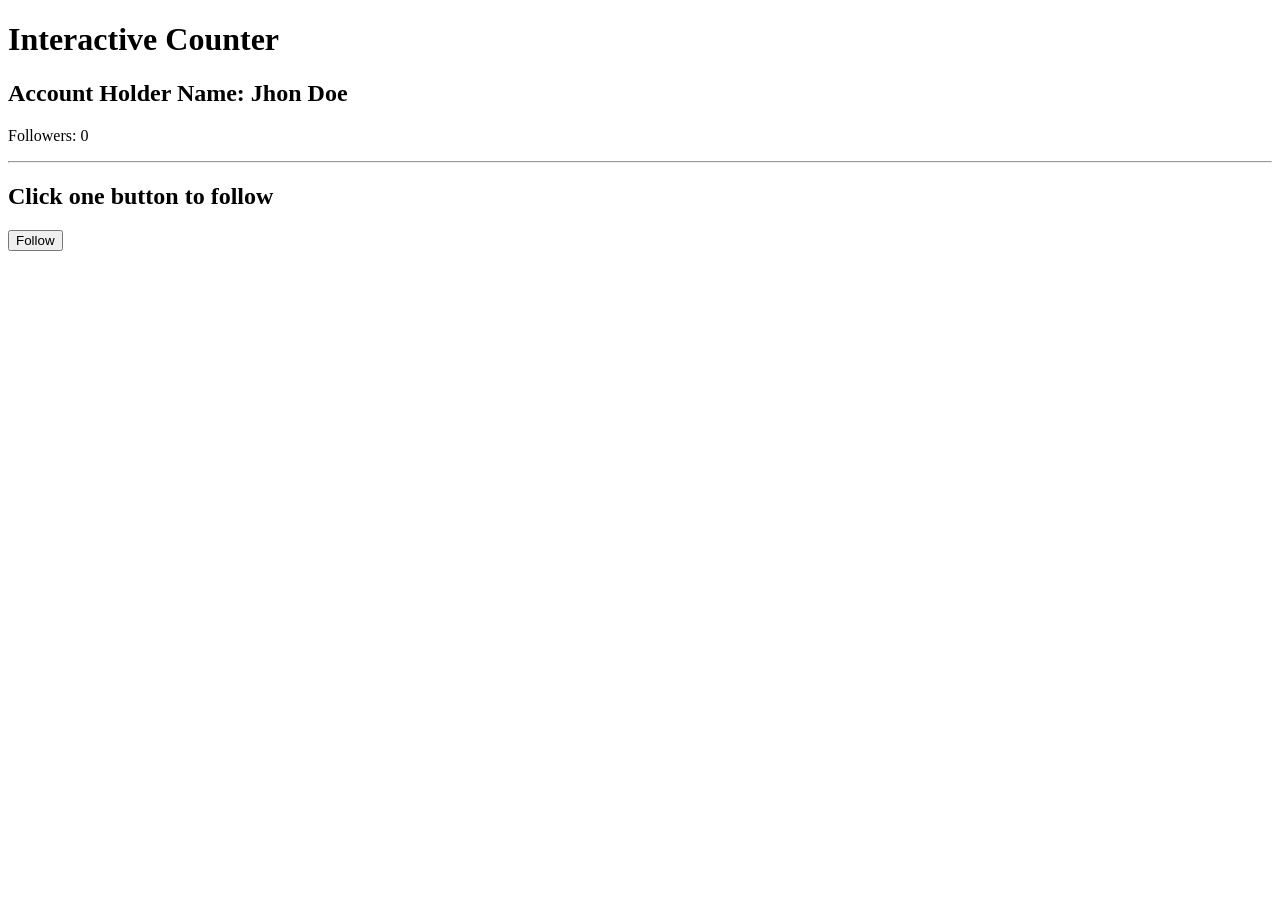
==== followersCount/followers_Count.html @ 8809153f "New project creation with files for followers counter" ====
<!DOCTYPE html>
<html lang="en">
<head>
    <meta charset="UTF-8">
    <meta name="viewport" content="width=device-width, initial-scale=1.0">
    <title>Interactive Counter</title>
</head>
<body>
    <h1>Interactive Counter</h1>
    <h2>Account Holder Name: Jhon Doe</h2>
    <p>
        Followers: <span id="countDisplay">0</span> 
    </p>
    <hr>
    <h2>Click one button to follow</h2>
    <button onclick="increaseCount()">Follow</button>
    
    <script src="followers_Count.js"></script>
</body>
</html>
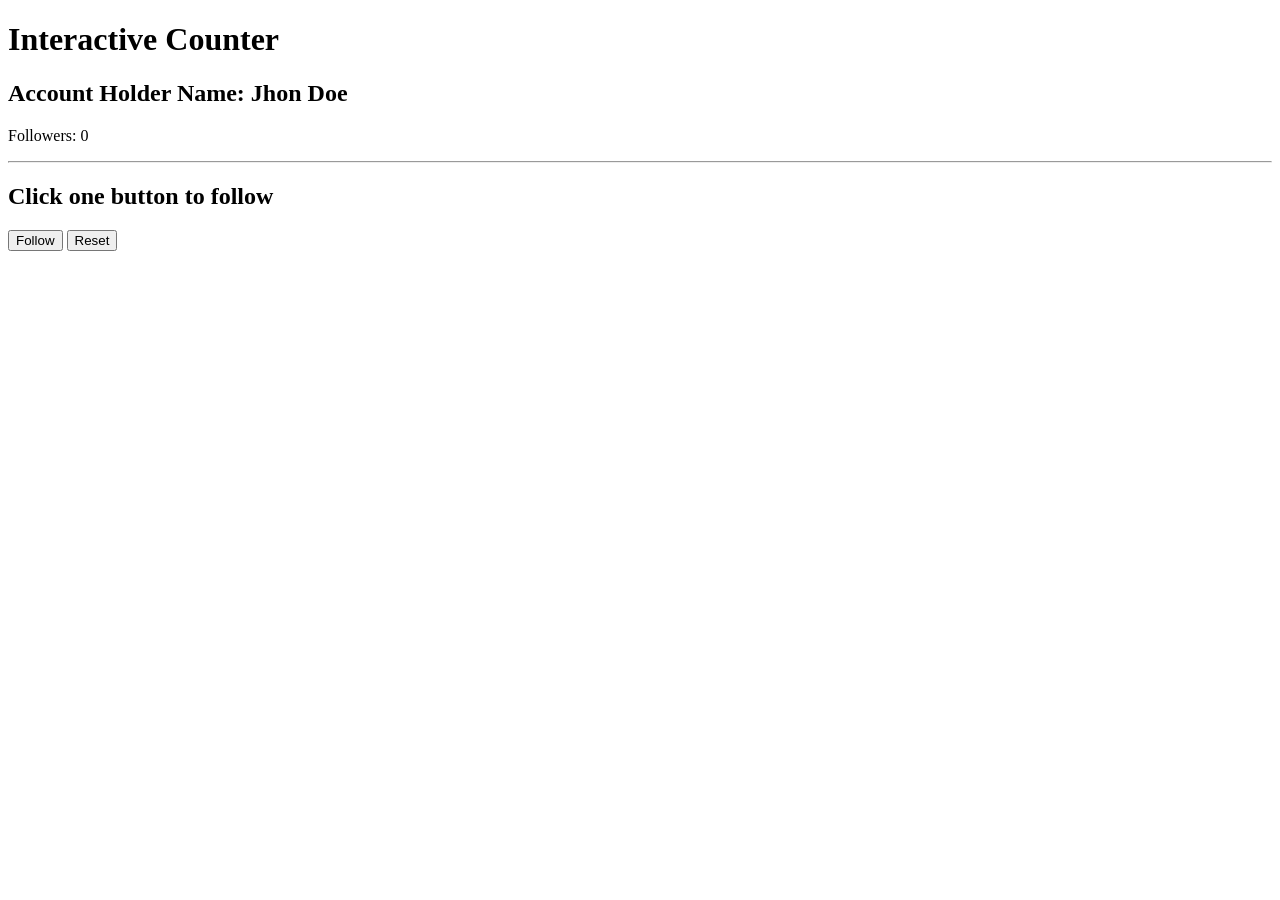
==== commit 48f7f8d7: "Follower count and reset logic" ====
--- a/followersCount/followers_Count.html
+++ b/followersCount/followers_Count.html
@@ -14,6 +14,7 @@
     <hr>
     <h2>Click one button to follow</h2>
     <button onclick="increaseCount()">Follow</button>
+    <button onclick="resetCount()">Reset</button>
     
     <script src="followers_Count.js"></script>
 </body>
